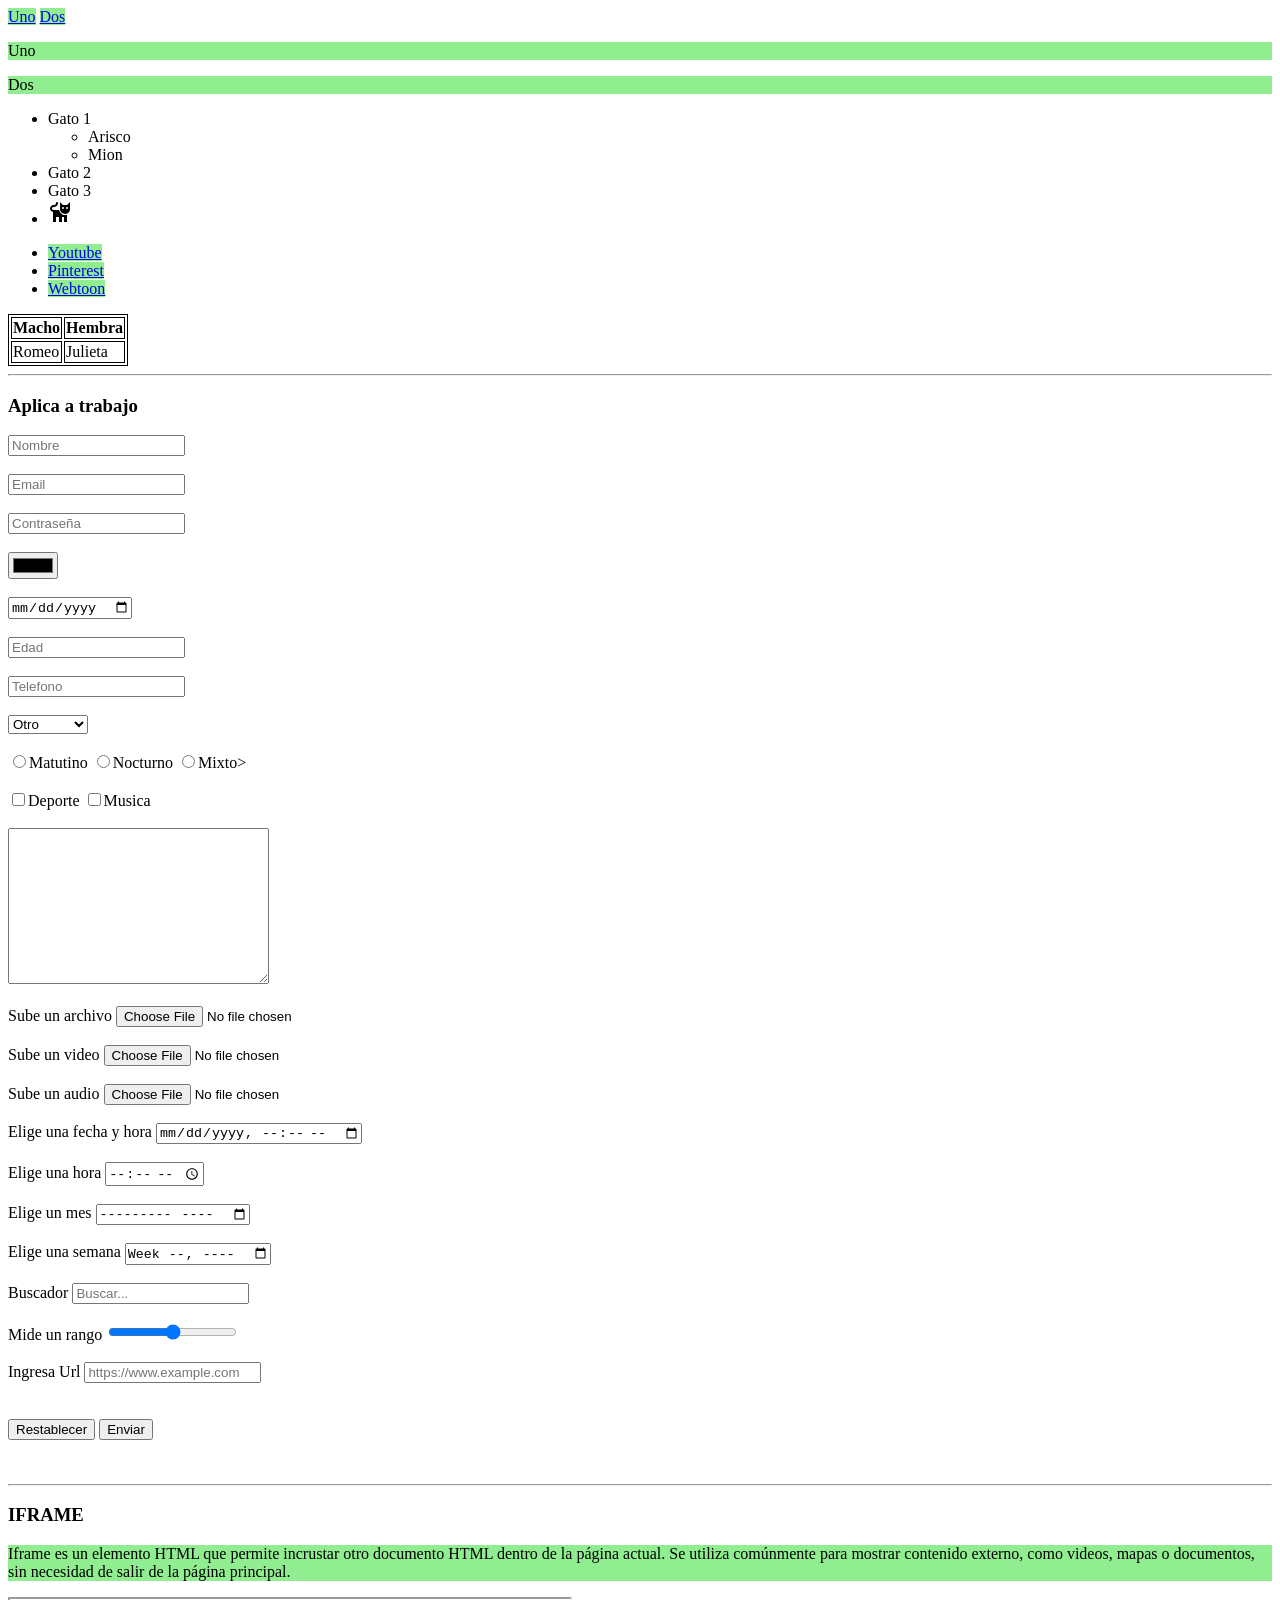
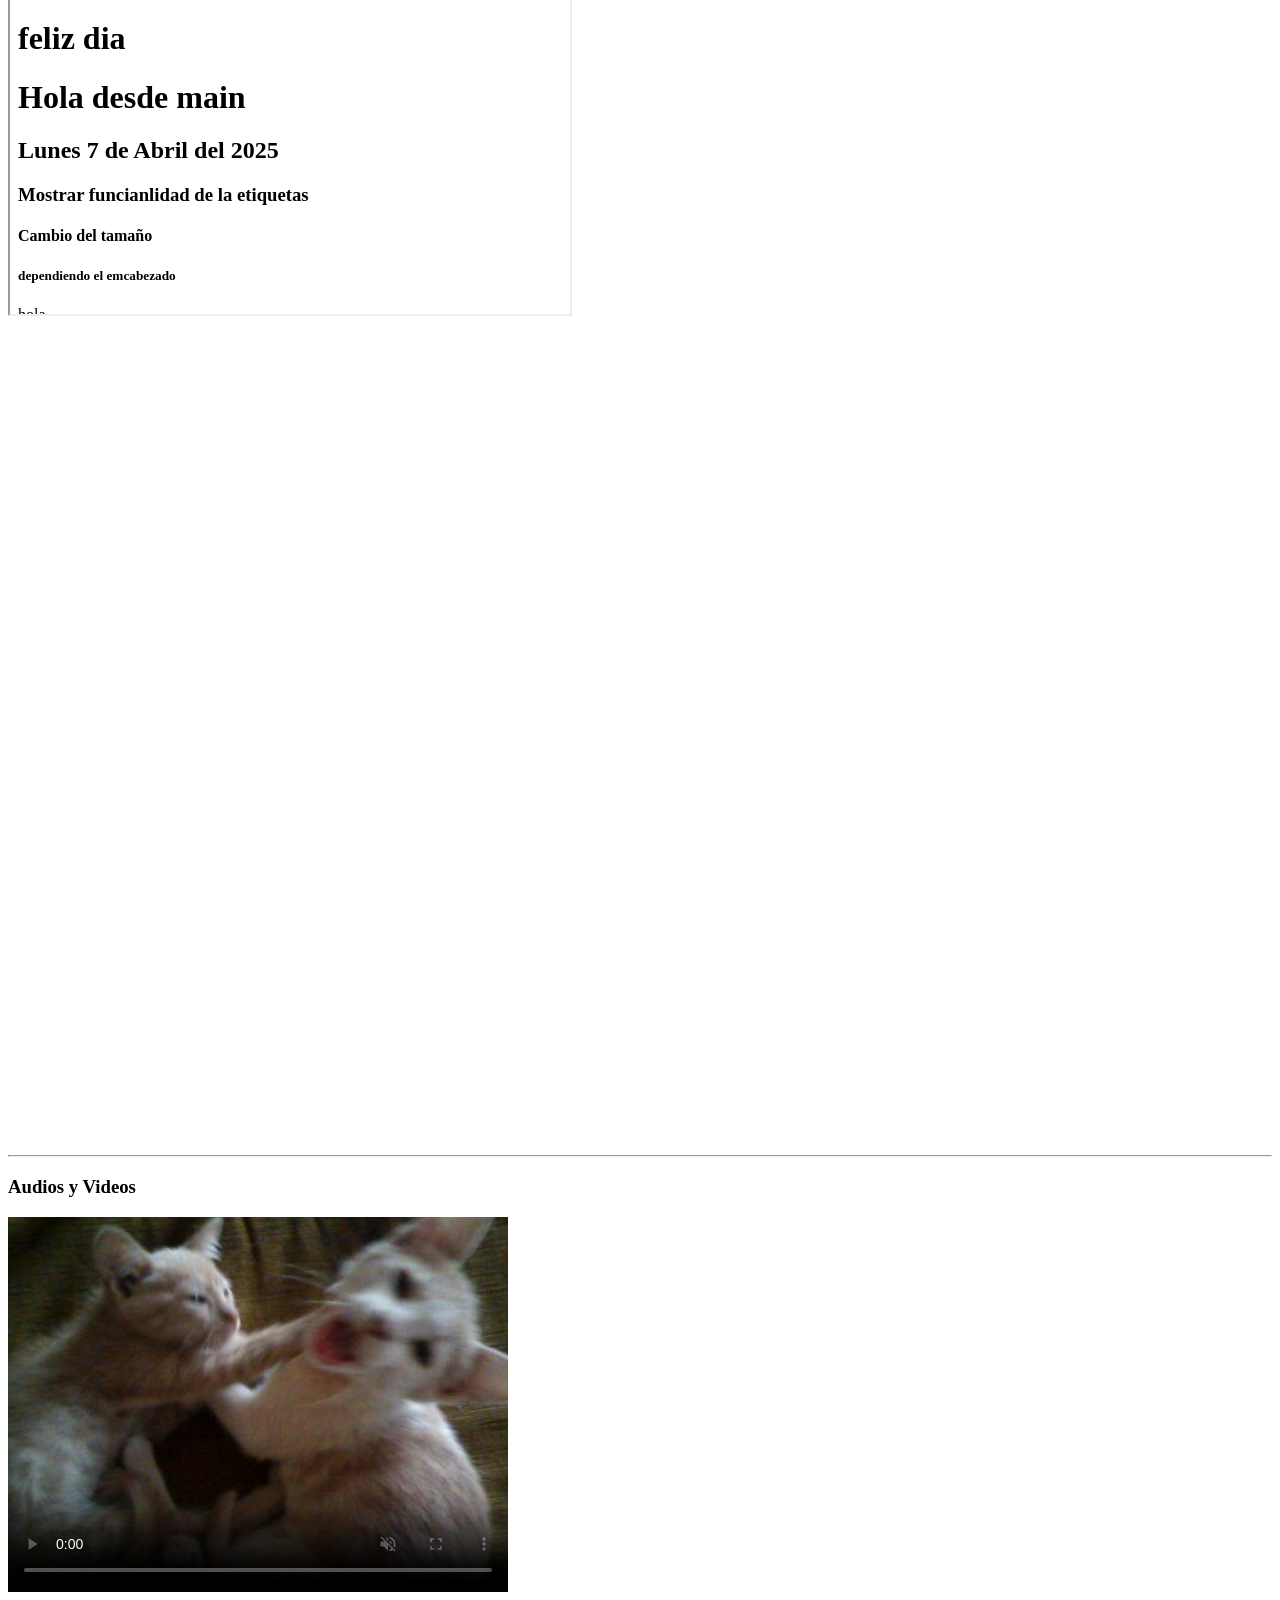
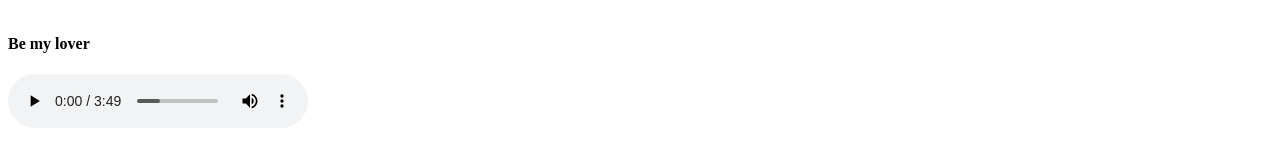
==== listas_tablas.html @ bd3b3ace "Add files like images, SVG, videos, audios, etc., as well as tables, input types, and iframes." ====
<!DOCTYPE html>
<html lang="en">

<head>
    <meta http-equiv="X-UA-Compatible" content="IE=edge">
  <meta charset="UTF-8">
  <meta name="viewport" content="width=device-width, initial-scale=1.0">
  <meta name="description" content="Hola Mundo, Estoy aprendiendo Html, a hacer lo primordial en un sitio web">
  <meta name="keywords" content="HTML, CSS, links, etiquetas, imagenes, tablas, listas, imagenes, video, audio">  
  <meta name="author" content="Lore">
  
  <link rel="shortcut icon" href="./Imagenes/favicon-16x16.png" type="image/x-icon">
    <title>Listas</title>
    <style>
        a {
            background-color: lightgreen;
        }

        p {
            background-color: lightgreen;
        }

        table,
        th,
        td {
            border: 1px solid black;
        }
    </style>
</head>

<body>
    <a href="#"> Uno</a>
    <a href="#"> Dos</a>

    <p>Uno</p>
    <p>Dos</p>
    <!-- Listas -->
    <ul>
        <li>Gato 1
            <ul>
                <li>Arisco</li>
                <li>Mion</li>

            </ul>
        </li>
        <li>Gato 2</li>
        <li>Gato 3</li>
        <li><img src="./Imagenes/Cat.svg" alt="icon the cat"></li>

    </ul>
    <nav>
        <ul>
            <li><a href="#">Youtube</a></li>
            <li><a href="#">Pinterest</a></li>
            <li><a href="#">Webtoon</a></li>
        </ul>
    </nav>
    <!-- tablas -->
    <table>
        <tr>
            <th>Macho</th>
            <th>Hembra</th>
        </tr>
        <tr>
            <td>Romeo</td>
            <td>Julieta</td>
        </tr>
    </table>
    <hr>
    <h3>Aplica a trabajo</h3>

    <form enctype="multipart/form-data">
        <label for="nombre"></label>
        <input type="text" placeholder="Nombre" maxlength="10" minlength="3" id="nombre">
        <br><br>
        <!-- Ingresar email -->
        <label for="correo"></label>
        <input type="email" placeholder="Email" required id="correo">
        <br><br>
        <!-- Ingresar contraseña -->
        <label for="contrasena"></label>
        <input type="password" placeholder="Contraseña" required id="contrasena">
        <br><br>
        <!-- ingresar color     -->
        <label for="color"></label>
        <input type="color" placeholder="Color" required id="color">
        <br><br>
        <!-- ingresar fecha de nacimiento -->
        <label for="fecha"></label>
        <input type="date" placeholder="Fecha de nacimiento" required id="fecha">
        <br><br>
        <!-- ingresar edad -->
        <label for="edad"></label>
        <input type="number" placeholder="Edad" required id="edad">
        <br><br>
        <!-- ingresar telefono -->
        <label for="telefono"></label>
        <input type="tel" placeholder="Telefono" required id="telefono">
        <br><br>
        <!--Lista Desplegable-->

        <select>
            <option value="MX">Mexico</option>
            <option value="ARG">Argentina</option>
            <option value="No" selected>Otro</option>
        </select>
        <br><br>

        <!-- Que horario quieres -->
        <label for="horario-matutino">
            <input type=radio name="horario" id="horario-matutino" value="matutino">Matutino
        </label>
        <label for="horario-nocturno">
            <input type=radio name="horario" id="horario-nocturno" value="nocturno">Nocturno
        </label>
        <label for="horario-mixto">
            <input type=radio name="horario" id="horario-mixto" value="mixto">Mixto>
        </label>
        <br><br>
        <!-- Que te gusta hacer -->
        <label>
            <input type=checkbox name="intereses">Deporte
        </label>
        <label>
            <input type=checkbox name="intereses">Musica
        </label>
        <br><br>

        <!-- Comentarios -->
        <textarea cols="30" rows="10"></textarea>
        <br><br>

        <!-- Subir archivo -->
        <label for="archivo"> Sube un archivo</label>
        <input type="file" id="archivo" name="archivo" accept=".jpg, .png, .pdf">
        <br><br>
        <!-- Subir video -->
        <label for="video">Sube un video</label>
        <input type="file" id="video" name="video" accept=".mp4, .avi, .mov">
        <br><br>
        <!-- Subir audio -->
        <label for="audio"> Sube un audio</label>
        <input type="file" id="audio" name="audio" accept=".mp3, .wav, .ogg">
        <br><br>


        <label for="fecha-hora">Elige una fecha y hora</label>
        <input type="datetime-local" id="fecha-hora">
        <br><br>

        <label for="hora">Elige una hora</label>
        <input type="time" id="hora" name="hora">
        <br><br>

        <label for="mes">Elige un mes</label>
        <input type="month" id="mes" name="mes">
        <br><br>

        <label for="semana"> Elige una semana</label>
        <input type="week" id="semana" name="semana">
        <br><br>

        <label for="search">Buscador</label>
        <input type="search" id="search" name="search" placeholder="Buscar...">
        <br><br>

        <label for="range">Mide un rango</label>
        <input type="range" id="range" name="range" min="0" max="100">
        <br><br>

        <label for="url">Ingresa Url</label>
        <input type="url" id="url" name="url" placeholder="https://www.example.com">
        <br><br><br>

        <input type="reset" value="Restablecer">
        <input type="submit" value="Enviar">



    </form>
    <br><br>
    <hr>
    <h3>IFRAME</h3>
    <p>Iframe es un elemento HTML que permite incrustar otro documento HTML dentro de la página actual. Se utiliza
        comúnmente para mostrar contenido externo, como videos, mapas o documentos, sin necesidad de salir de la página
        principal.</p>
    <iframe src="../index.html" width="560" height="315"></iframe>
    <br><br>

    <iframe width="560" height="315" src="https://www.youtube.com/embed/LTsR3LfhdxI?si=LMjgWHEgwaIXbCaw&amp;start=9"
        title="YouTube video player" frameborder="0"
        allow="accelerometer; autoplay; clipboard-write; encrypted-media; gyroscope; picture-in-picture; web-share"
        referrerpolicy="strict-origin-when-cross-origin" allowfullscreen></iframe>
    <br><br>
    <iframe
        src="https://www.google.com/maps/embed?pb=!1m18!1m12!1m3!1d3966.547632304666!2d-75.56977359999999!3d6.1912308!2m
        3!1f0!2f0!3f0!3m2!1i1024!2i768!4f13.1!3m3!1m2!1s0x8e4682895d589689%3A0x4c03f171d8cdb91!2sMuseo%20El%20Castillo%2
        C%20El%20Poblado%2C%20Medell%C3%ADn%2C%20El%20Poblado%2C%20Medell%C3%ADn%2C%20Antioquia!5e0!3m2!1ses!2sco!4v1747
        256949167!5m2!1ses!2sco" width="600" height="450" style="border:0;" allowfullscreen="" loading="lazy"
        referrerpolicy="no-referrer-when-downgrade"></iframe>
    <br><br>
    
    <hr>
    <h3>Audios y Videos</h3>
    <video src="./videos y audios/Video de WhatsApp 2025-05-14 a las 16.31.37_b7265a7a.mp4" width="500" controls muted loop 
    poster="./Imagenes/2 gatitos pegandose una piña.jpeg"></video>
    <br><br>
    <h4>Be my lover</h4>
    <audio src="./videos y audios/011 BE MY LOVER.MP3" controls></audio>
    <br><br>
    

 





</body>

</html>
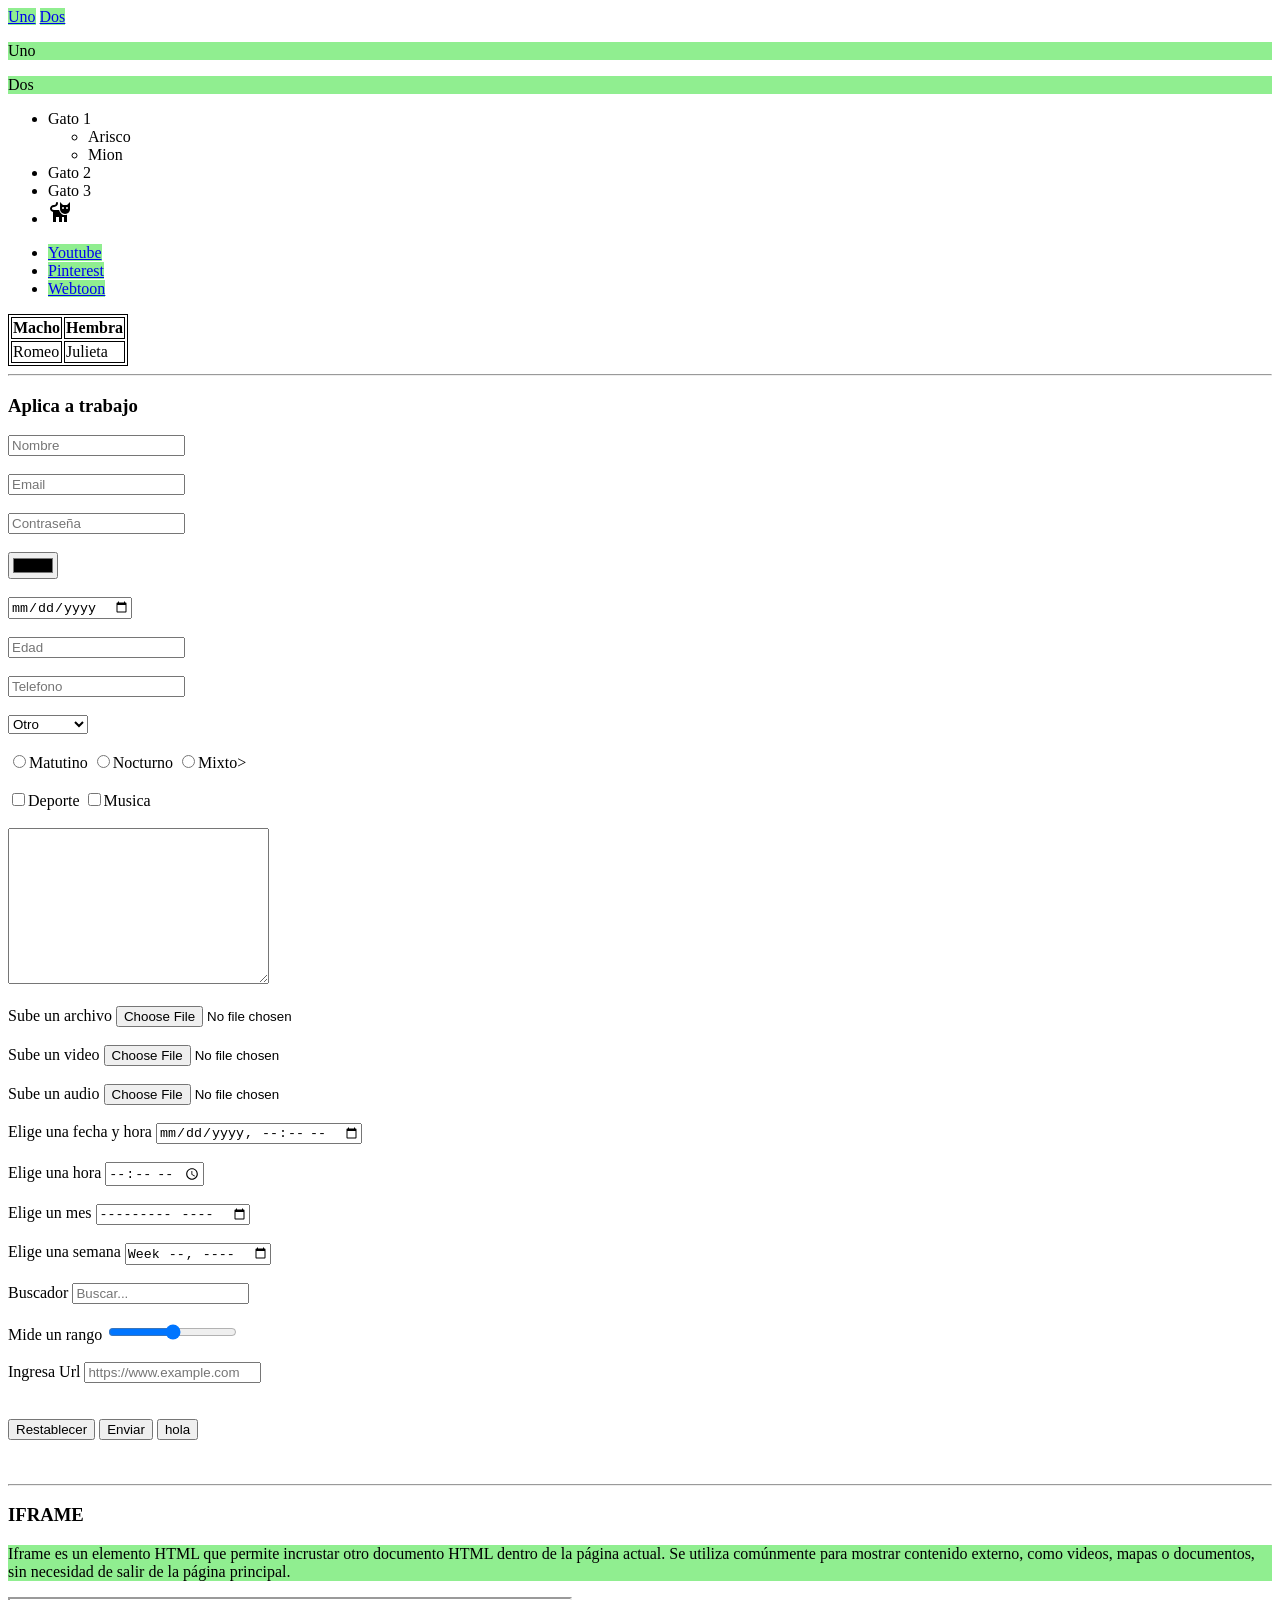
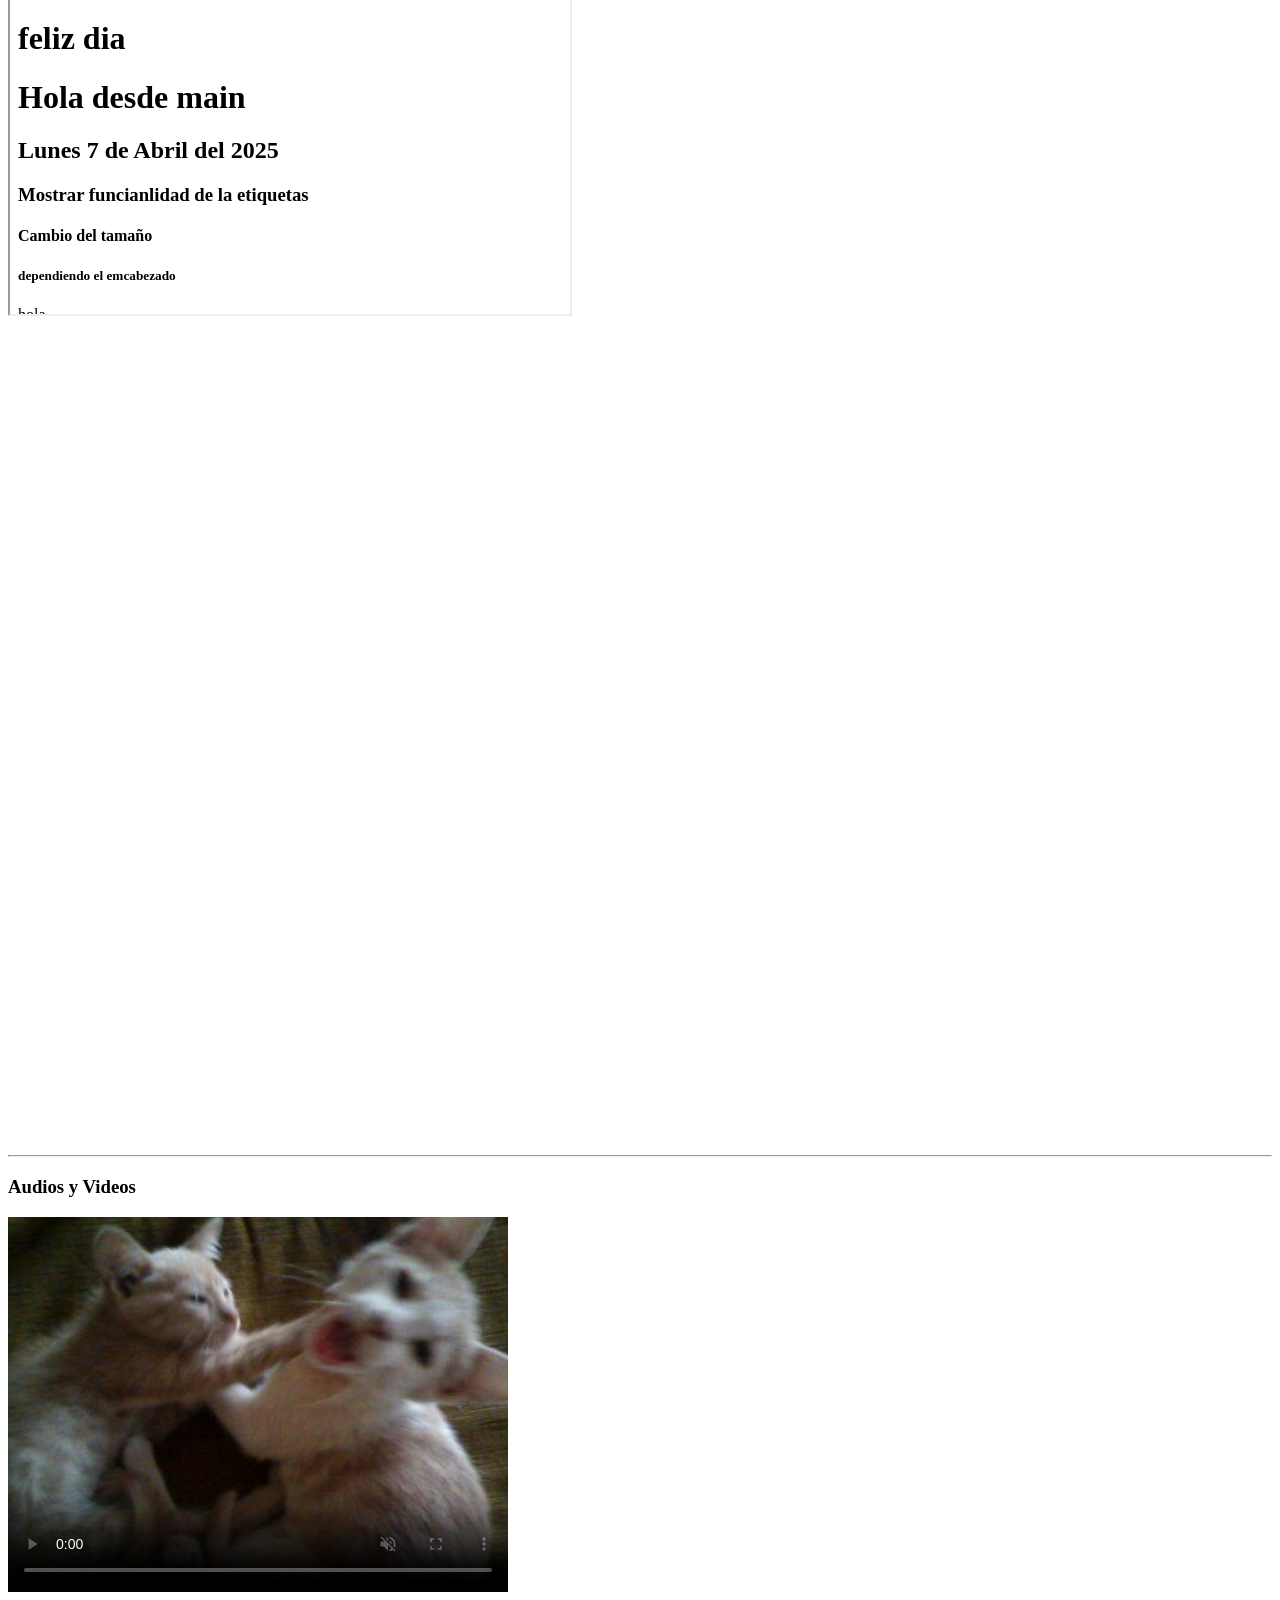
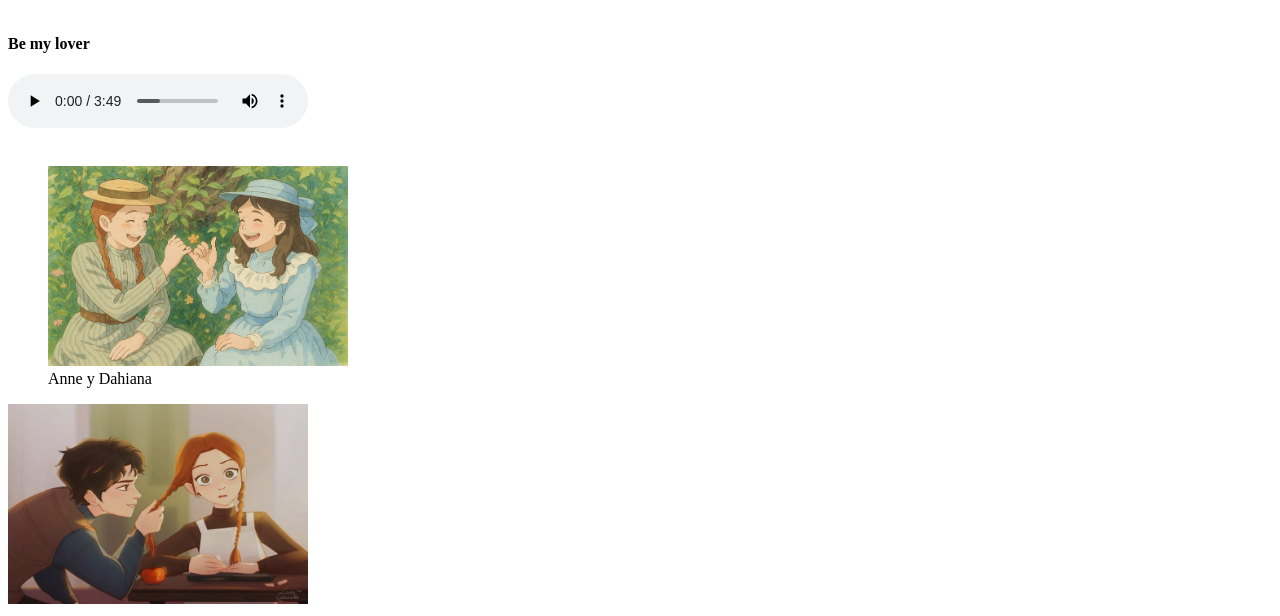
==== commit 40dcedc0: "add responsive images" ====
--- a/listas_tablas.html
+++ b/listas_tablas.html
@@ -174,7 +174,8 @@
 
         <input type="reset" value="Restablecer">
         <input type="submit" value="Enviar">
-
+        <button type="menu"> hola</button>
+       
 
 
     </form>
@@ -211,6 +212,16 @@
     
 
  
+  <!-- Imagenes adaptables -->
+   <figure>
+    <img src="./Imagenes/Anne-diana.jpeg" alt="Anne y dahiana haciendo una promesa" width="300" height="200">
+    <figcaption>Anne y Dahiana</figcaption>
+   </figure>
+   
+   <picture>
+    <source srcset="./Imagenes/Anne-Gilbert.jpeg" media="(min-width:500px)">
+    <img src="./Imagenes/Familyanne.jpeg" alt="La fanila de Anne reunida leyendo un libro" width="300" height="200">
+   </picture>
 
 
 
